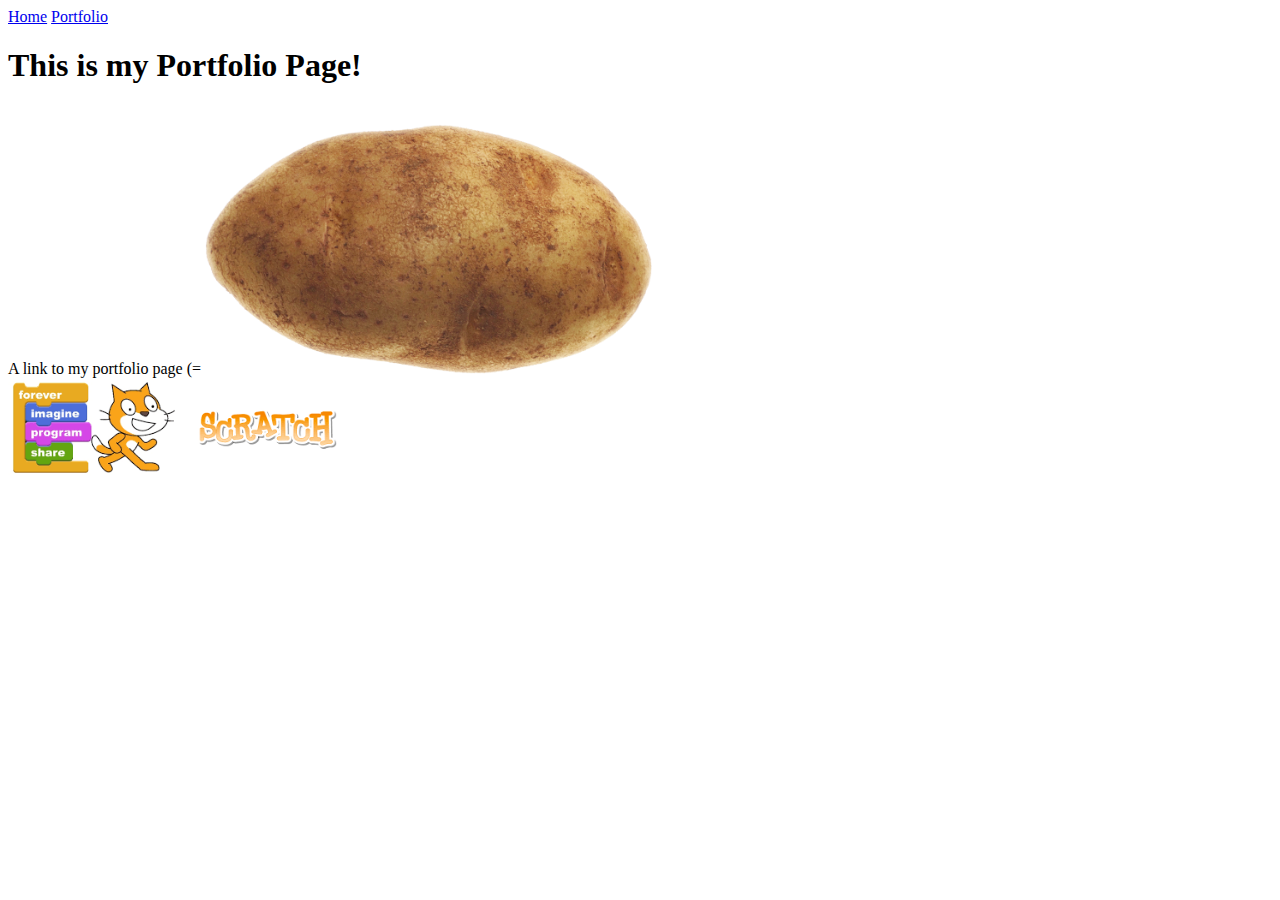
==== portfolio.html @ 64fdb811 "Added a link" ====
<!doctype html>
	<html lang="en">
	  <head>
	    <meta charset="utf-8">
	    <title>Portfolio</title>
	  </head>
	  <body>
    <a href="index.html">Home</a>
    <a href="portfolio.html">Portfolio</a>
    <h1>This is my Portfolio Page!</h1>
    <br>
    <a>A link to my portfolio page (=</a>
    <a href="portfolio.html">
    <img src="images/potato.png" height="250">
    </a>
    <br>
    <a target="_blank" href="https://scratch.mit.edu">
      <img src="images/scratchlogo.png" height="100">
    </a>
	  </body>
	</html>
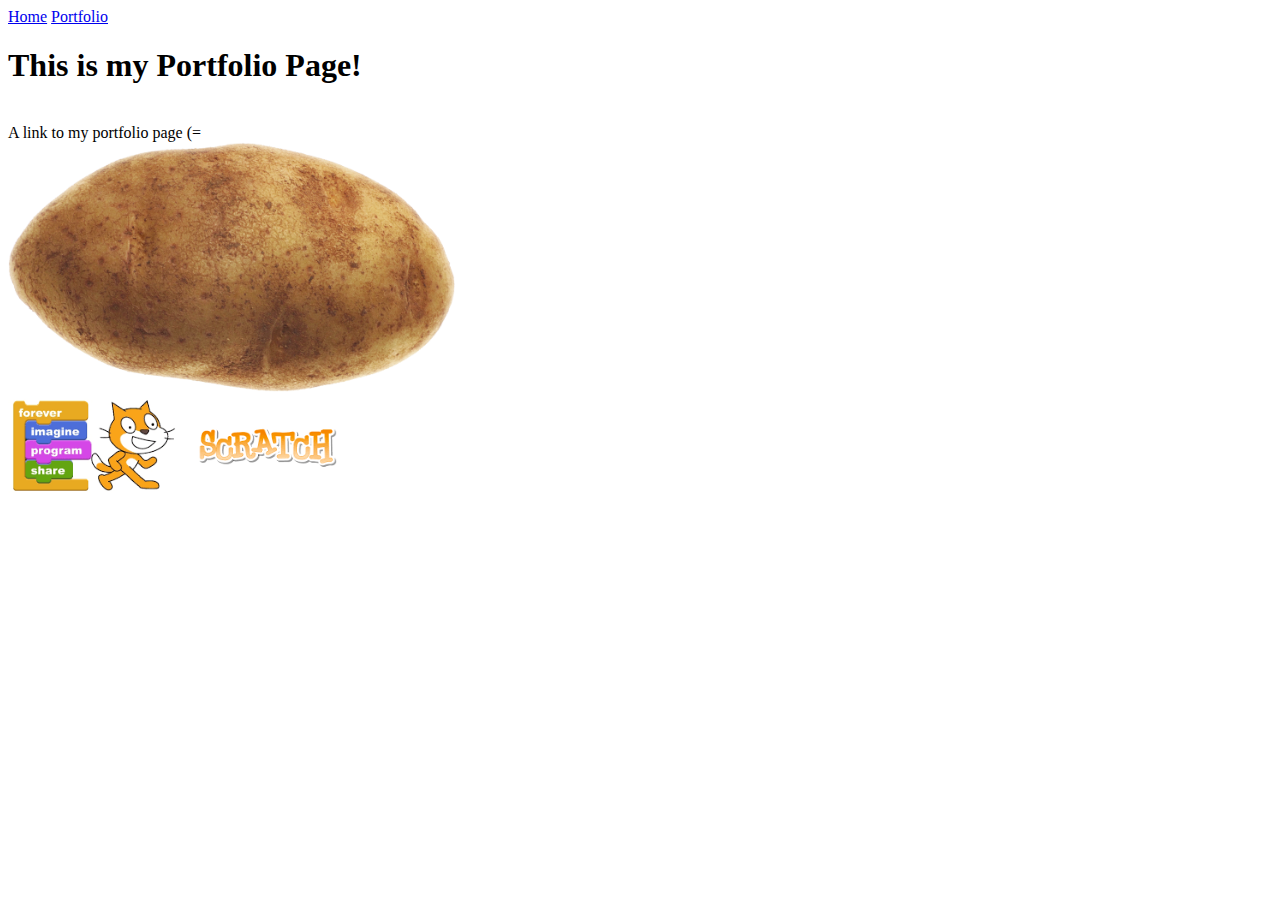
==== commit a39f321e: "Added a link" ====
--- a/portfolio.html
+++ b/portfolio.html
@@ -10,6 +10,7 @@
     <h1>This is my Portfolio Page!</h1>
     <br>
     <a>A link to my portfolio page (=</a>
+    <br>
     <a href="portfolio.html">
     <img src="images/potato.png" height="250">
     </a>
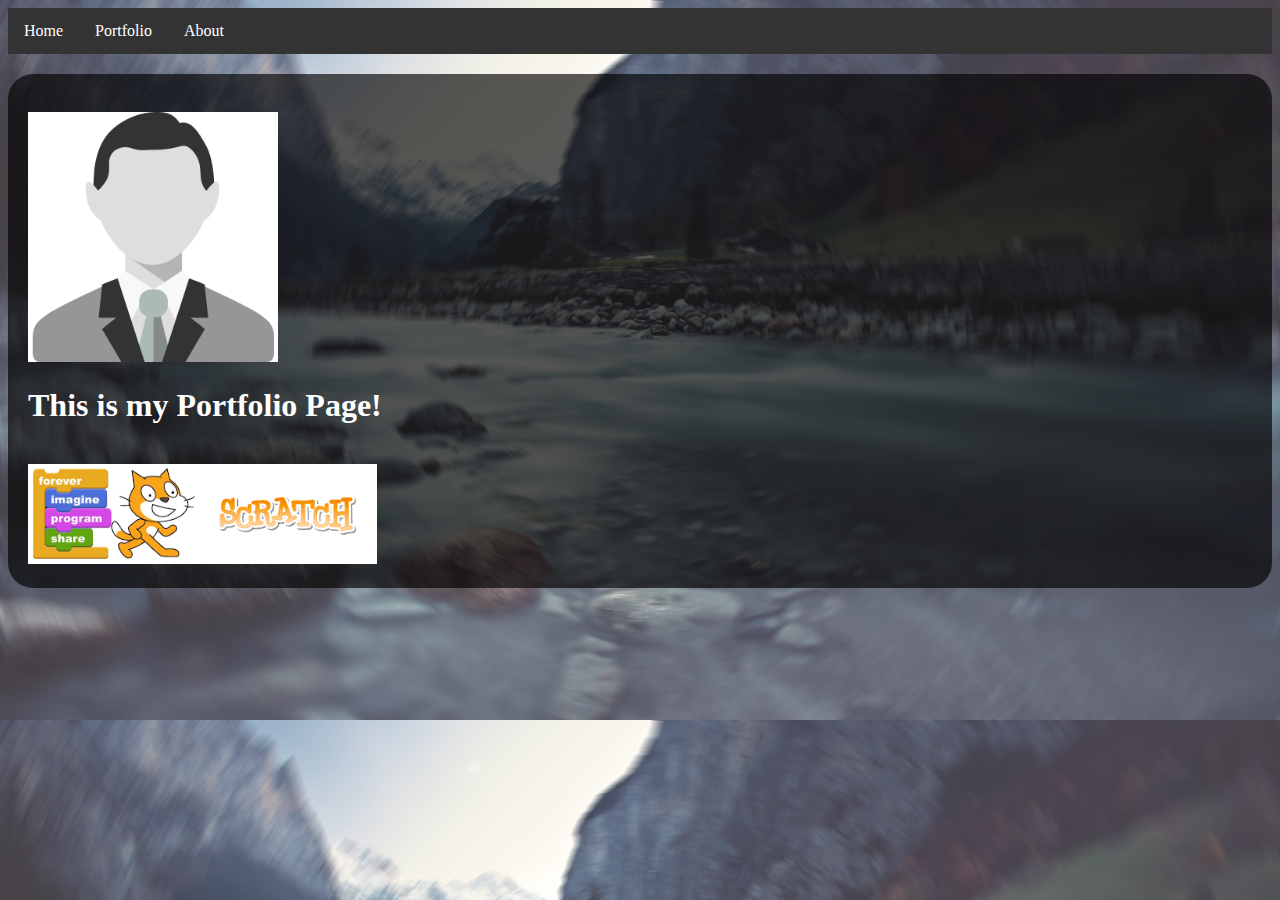
==== commit 30ec8c06: "Complete overhaul of basically everything" ====
--- a/portfolio.html
+++ b/portfolio.html
@@ -1,23 +1,26 @@
 <!doctype html>
 	<html lang="en">
 	  <head>
+	    <link rel="stylesheet" type="text/css" href="stylesheet.css">
 	    <meta charset="utf-8">
 	    <title>Portfolio</title>
 	  </head>
 	  <body>
-    <a href="index.html">Home</a>
-    <a href="portfolio.html">Portfolio</a>
+	    <ul>
+  <li><a href="index.html">Home</a></li>
+  <li><a href="portfolio.html">Portfolio</a></li>
+  <li><a href="about.html">About</a></li>
+</ul>
+<div class="bar">
+    <br>
+    <img height="250" src="images/avatar5.png"/>
+    <br>
     <h1>This is my Portfolio Page!</h1>
-    <br>
-    <a>A link to my portfolio page (=</a>
-    <br>
-    <a href="portfolio.html">
-    <img src="images/potato.png" height="250">
-    </a>
     <br>
     <a target="_blank" href="https://scratch.mit.edu">
       <img src="images/scratchlogo.png" height="100">
     </a>
+    </div>
 	  </body>
 	</html>
 
--- a/stylesheet.css
+++ b/stylesheet.css
@@ -0,0 +1,41 @@
+a {
+    color: white;
+    underline: none;
+    text-decoration: none;
+}
+body{
+    background-image: url(images/background-newnewnew.jpg);
+    background-size: cover;
+    background-color: rgba(0, 0, 0, 0.53);
+}
+div.bar{
+   background-color: rgba(0, 0, 0, 0.65);
+    color: white;
+    margin: 20px 0 20px 0;
+    padding: 20px;
+    border-radius: 25px;
+}
+ul {
+    list-style-type: none;
+    margin: 0;
+    padding: 0;
+    overflow: hidden;
+    background-color: #333;
+}
+
+li {
+    float: left;
+}
+
+li a {
+    display: block;
+    color: white;
+    text-align: center;
+    padding: 14px 16px;
+    text-decoration: none;
+}
+
+/* Change the link color to #111 (black) on hover */
+li a:hover {
+    background-color: #111;
+}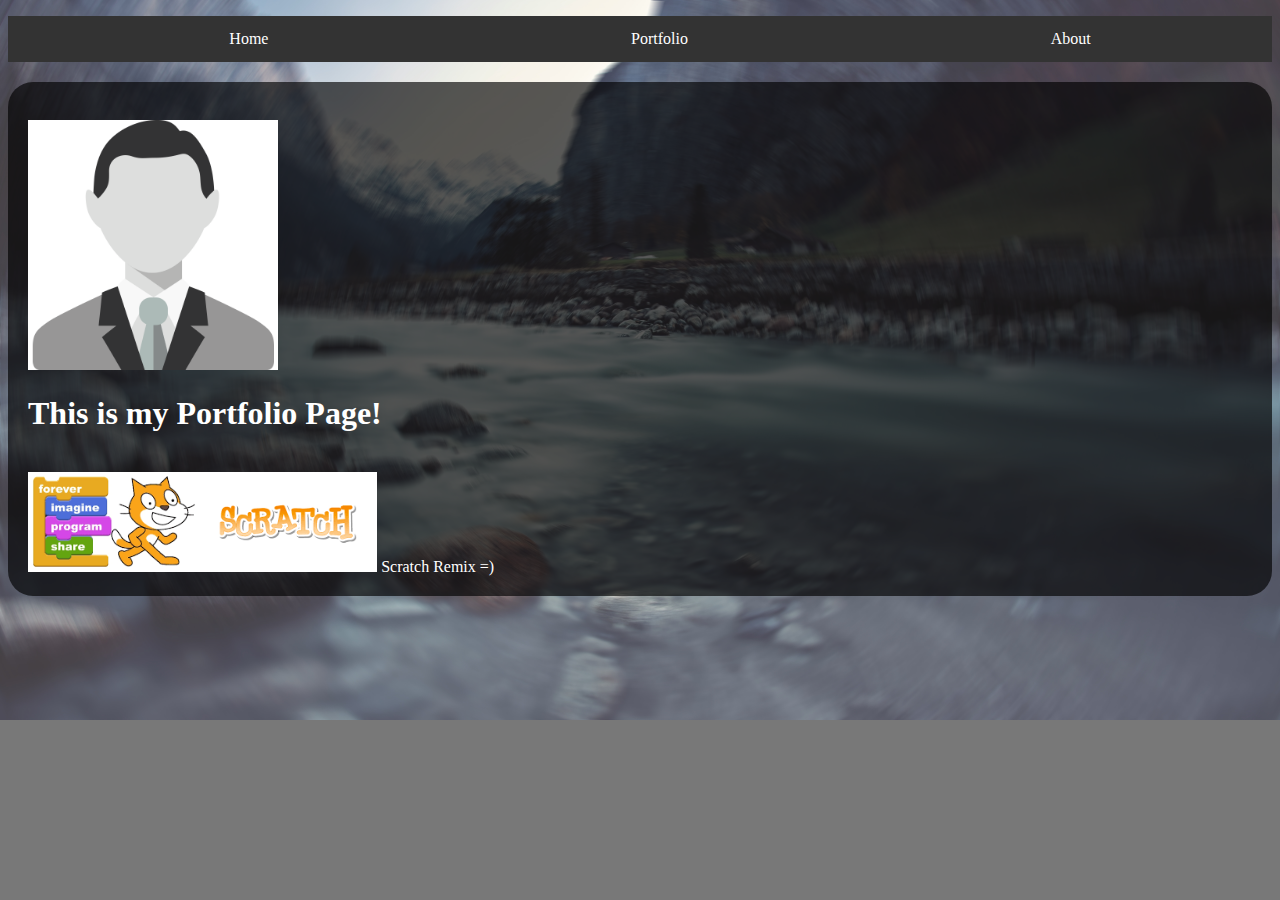
==== commit d117e1e3: "Added a link" ====
--- a/portfolio.html
+++ b/portfolio.html
@@ -20,6 +20,7 @@
     <a target="_blank" href="https://scratch.mit.edu">
       <img src="images/scratchlogo.png" height="100">
     </a>
+    <a href="https://scratch.mit.edu/projects/172086245/">Scratch Remix =)</a>
     </div>
 	  </body>
 	</html>
--- a/stylesheet.css
+++ b/stylesheet.css
@@ -7,6 +7,7 @@
     background-image: url(images/background-newnewnew.jpg);
     background-size: cover;
     background-color: rgba(0, 0, 0, 0.53);
+    background-repeat: no-repeat;
 }
 div.bar{
    background-color: rgba(0, 0, 0, 0.65);
@@ -16,14 +17,16 @@
     border-radius: 25px;
 }
 ul {
+    display: flex;
     list-style-type: none;
-    margin: 0;
-    padding: 0;
+    #margin: 0;
+    #padding: 0;
     overflow: hidden;
     background-color: #333;
 }
 
 li {
+    flex-grow: 42;
     float: left;
 }
 
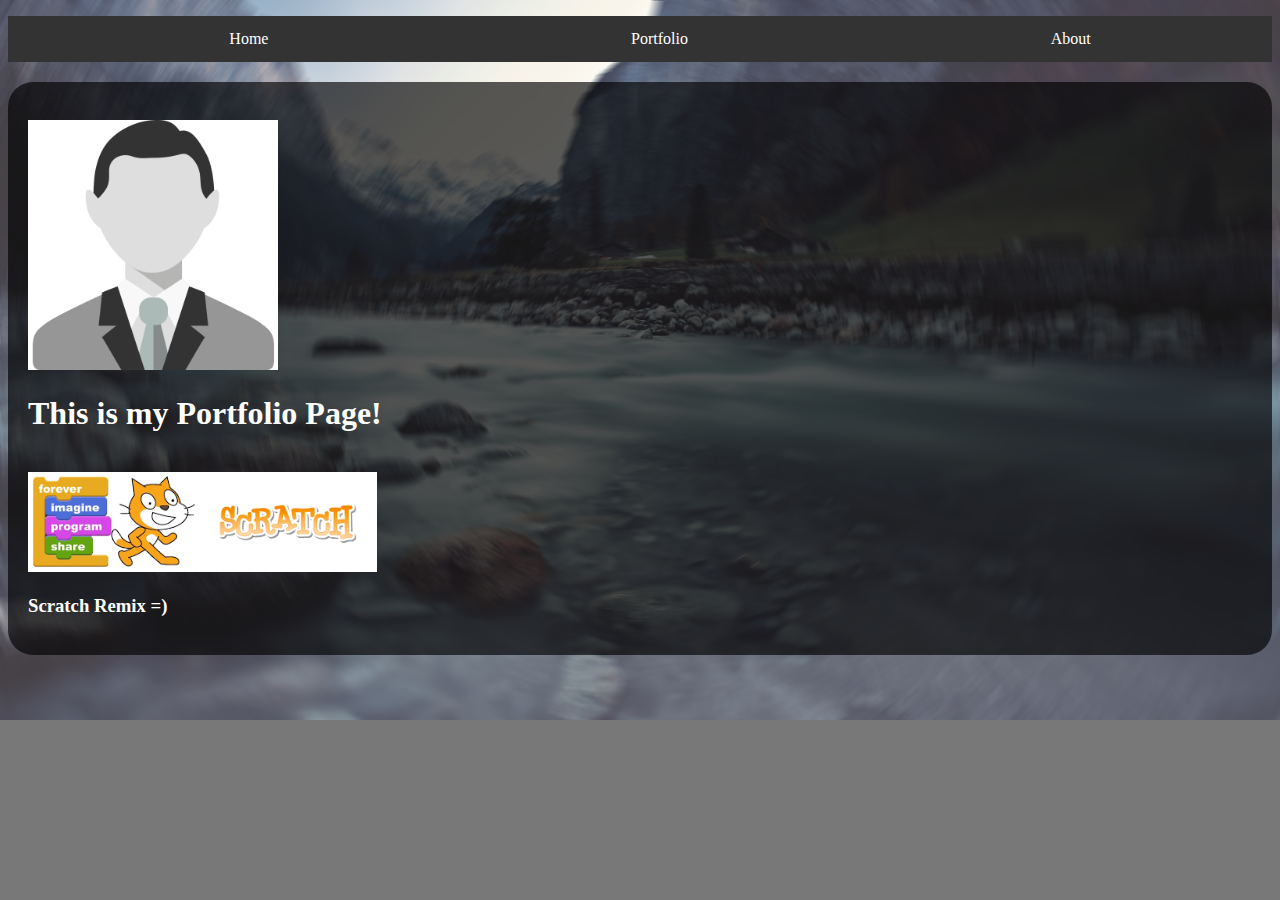
==== commit a8f1f7c1: "A e s t h e t i c" ====
--- a/portfolio.html
+++ b/portfolio.html
@@ -20,7 +20,8 @@
     <a target="_blank" href="https://scratch.mit.edu">
       <img src="images/scratchlogo.png" height="100">
     </a>
-    <a href="https://scratch.mit.edu/projects/172086245/">Scratch Remix =)</a>
+    <br>
+    <a href="https://scratch.mit.edu/projects/172086245/"><h3>Scratch Remix =)</h3></a>
     </div>
 	  </body>
 	</html>
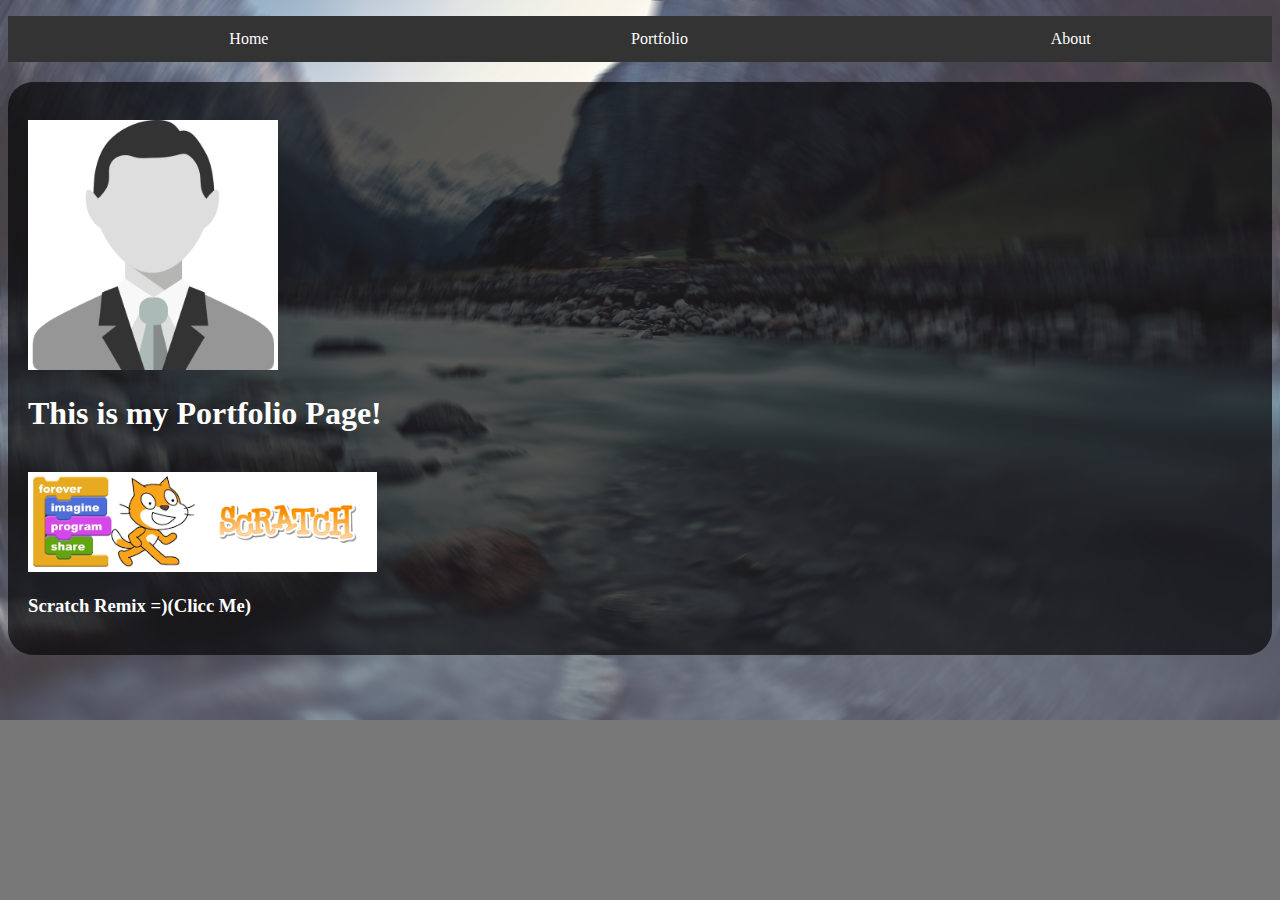
==== commit acd7ad9c: "A e s t h e t i c" ====
--- a/portfolio.html
+++ b/portfolio.html
@@ -21,7 +21,7 @@
       <img src="images/scratchlogo.png" height="100">
     </a>
     <br>
-    <a href="https://scratch.mit.edu/projects/172086245/"><h3>Scratch Remix =)</h3></a>
+    <a href="https://scratch.mit.edu/projects/172086245/"><h3>Scratch Remix =)(Clicc Me)</h3></a>
     </div>
 	  </body>
 	</html>
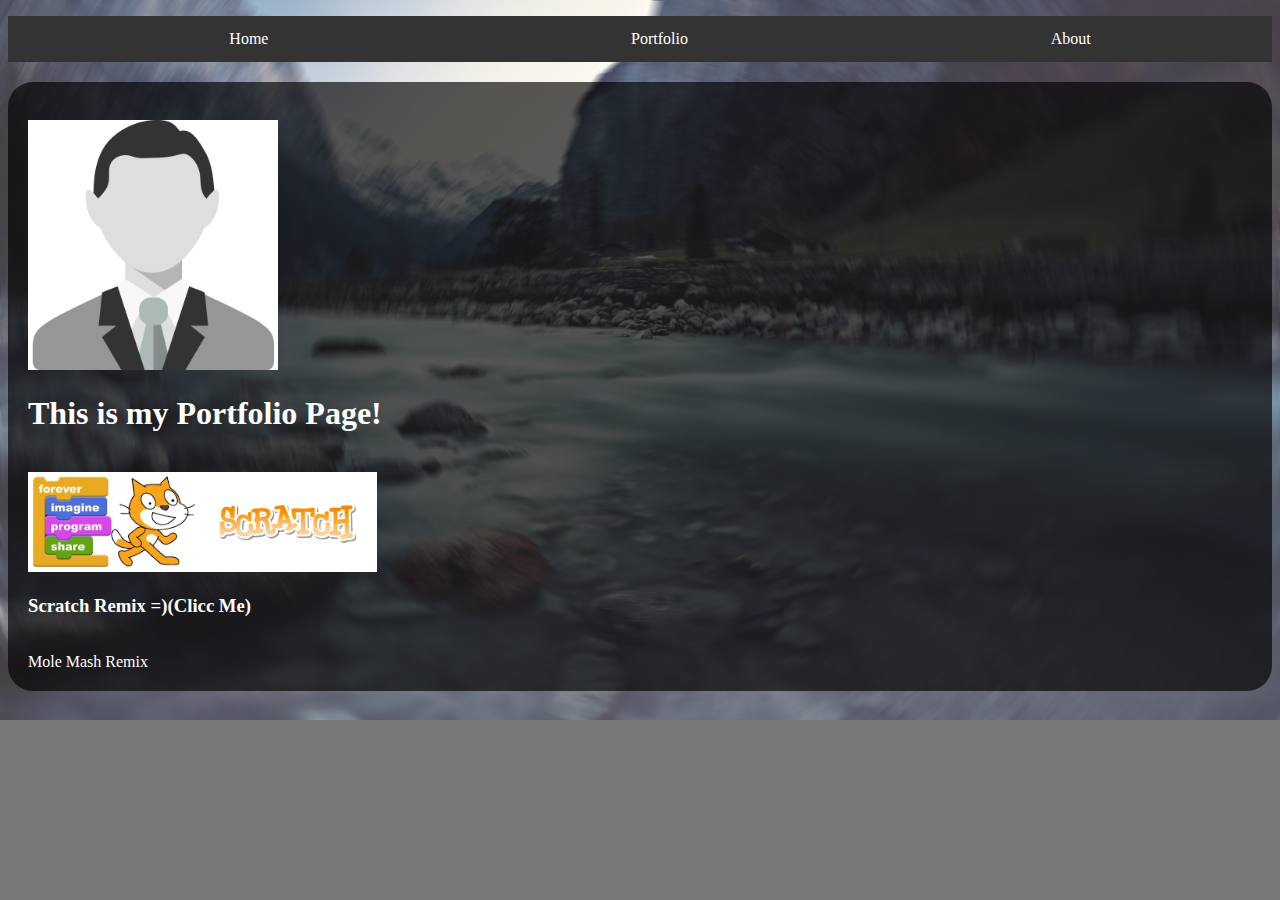
==== commit a8168688: "Lol I don't even know anymore" ====
--- a/portfolio.html
+++ b/portfolio.html
@@ -22,6 +22,8 @@
     </a>
     <br>
     <a href="https://scratch.mit.edu/projects/172086245/"><h3>Scratch Remix =)(Clicc Me)</h3></a>
+    <br>
+    <a href="http://www.jcfservers.com/MoleMash.apk">Mole Mash Remix</a>
     </div>
 	  </body>
 	</html>
--- a/stylesheet.css
+++ b/stylesheet.css
@@ -26,7 +26,7 @@
 }
 
 li {
-    flex-grow: 42;
+    flex-grow: 1;
     float: left;
 }
 
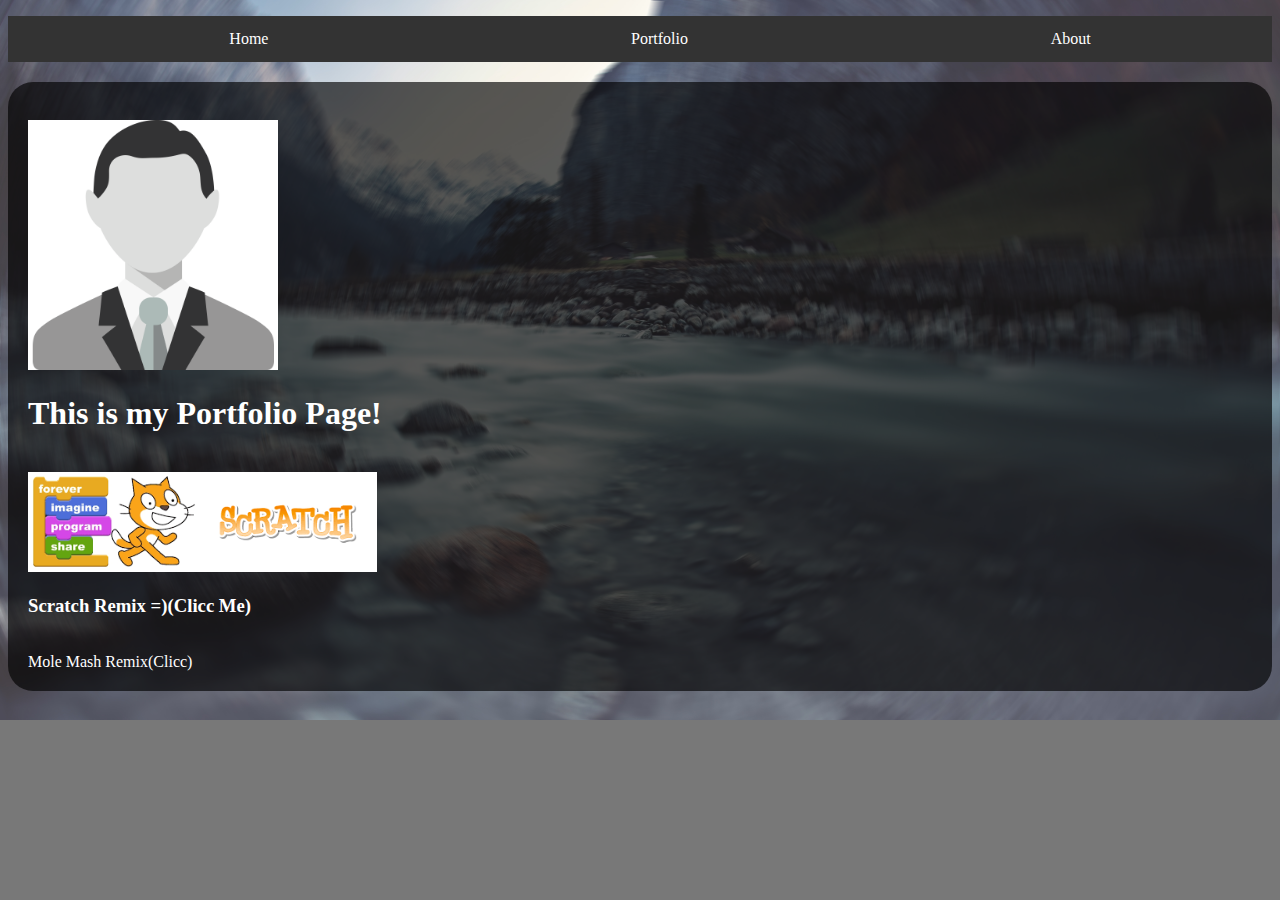
==== commit 96339448: "Lol I don't even know anymore" ====
--- a/portfolio.html
+++ b/portfolio.html
@@ -23,7 +23,7 @@
     <br>
     <a href="https://scratch.mit.edu/projects/172086245/"><h3>Scratch Remix =)(Clicc Me)</h3></a>
     <br>
-    <a href="http://www.jcfservers.com/MoleMash.apk">Mole Mash Remix</a>
+    <a href="http://www.jcfservers.com/MoleMash.apk">Mole Mash Remix(Clicc)</a>
     </div>
 	  </body>
 	</html>
